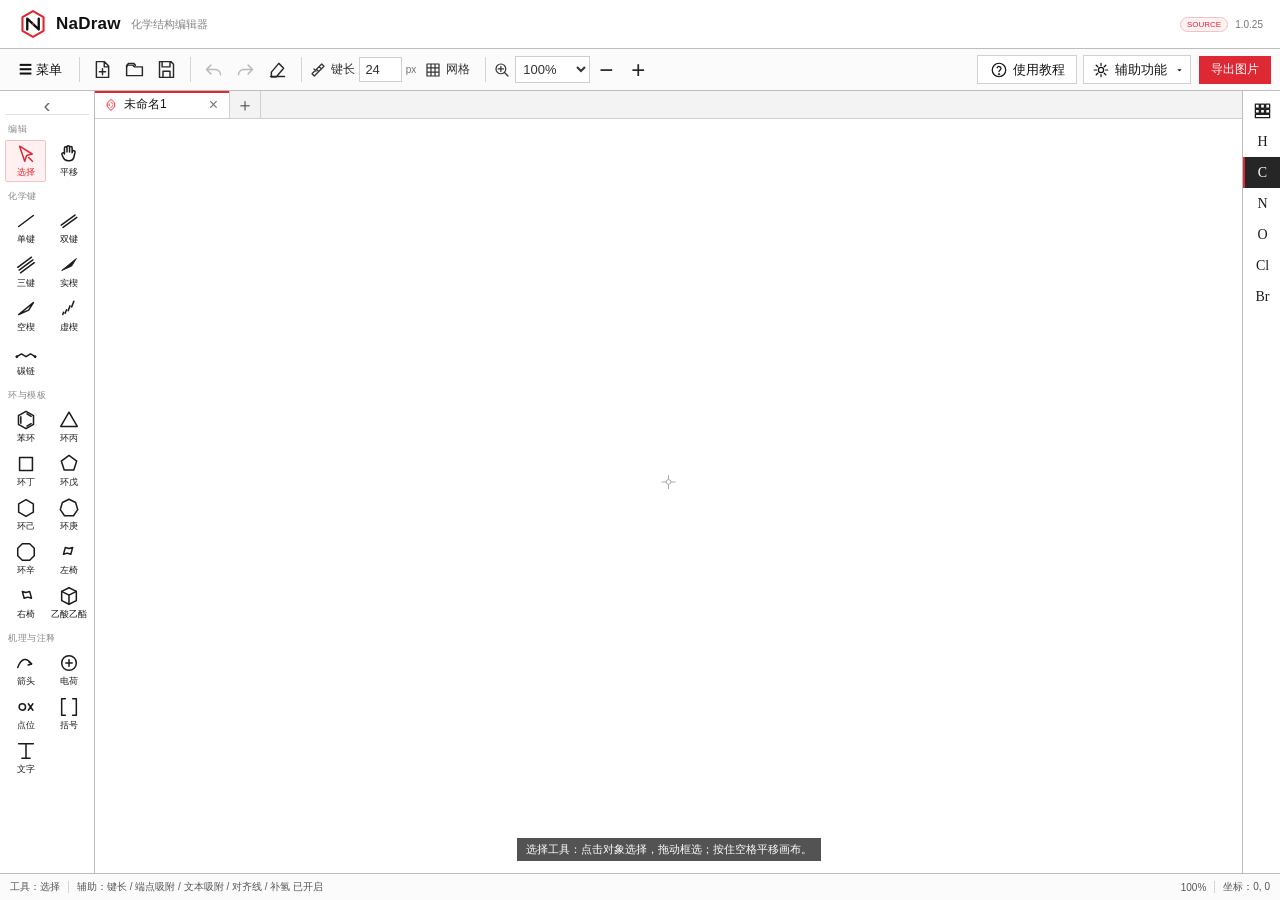
==== src/web/index.html @ ded2968f "Publish NaDraw source under PolyForm Noncommercial 1.0.0" ====
<!doctype html>
<html lang="zh-CN">
  <head>
    <meta charset="UTF-8" />
    <meta name="viewport" content="width=device-width, initial-scale=1.0" />
    <title>NaDraw</title>
    <link rel="stylesheet" href="styles.css" />
  </head>
  <body>
    <div class="app-shell" id="app-shell" data-view="drawing">
      <header class="app-titlebar">
        <div class="brand-lockup"><img src="assets/nadraw-logo.svg" alt="NaDraw"><strong>NaDraw</strong><span>化学结构编辑器</span></div>
        <div class="title-version"><span>Release</span><b>1.0.25</b></div>
      </header>

      <section class="commandbar" aria-label="应用命令">
        <div class="menu-root"><button id="menu-button">☰ 菜单</button><div class="menu-panel" id="main-menu" hidden>
          <button data-command="new">新建工程 <kbd>Ctrl+N</kbd></button><button data-command="open">打开工程… <kbd>Ctrl+O</kbd></button><button data-command="save">保存工程… <kbd>Ctrl+S</kbd></button><hr><button data-command="select-all">全选当前画布 <kbd>Ctrl+A</kbd></button><button data-command="copy">复制选中 <kbd>Ctrl+C</kbd></button><button data-command="cut">剪切选中 <kbd>Ctrl+X</kbd></button><button data-command="paste">粘贴 <kbd>Ctrl+V</kbd></button><hr><button data-command="delete-all">清空画布… <kbd>Ctrl+Shift+Delete</kbd></button><hr><button data-command="export-image">导出图片（JPG / SVG）… <kbd>Ctrl+E</kbd></button><button data-command="export-jpeg">直接导出 JPG…</button><button data-command="export-svg">直接导出 SVG 矢量图…</button>
          <hr><button data-command="check-updates">检查更新… <span>1.0.25</span></button><button id="auto-update-toggle" role="menuitemcheckbox" aria-checked="true">自动检查更新 <span id="auto-update-value">已开启</span></button><p class="update-menu-status" id="update-menu-status">启动时及运行期间自动检查</p>
        </div></div>
        <span class="command-rule"></span>
        <button class="command-icon" data-command="new" title="新建"><svg><use href="assets/chem-icons.svg#i-new"/></svg></button>
        <button class="command-icon" data-command="open" title="打开"><svg><use href="assets/chem-icons.svg#i-open"/></svg></button>
        <button class="command-icon" data-command="save" title="保存"><svg><use href="assets/chem-icons.svg#i-save"/></svg></button>
        <span class="command-rule"></span>
        <button class="command-icon" id="undo" title="撤销 Ctrl+Z"><svg><use href="assets/chem-icons.svg#i-undo"/></svg></button>
        <button class="command-icon" id="redo" title="重做 Ctrl+Y"><svg><use href="assets/chem-icons.svg#i-redo"/></svg></button>
        <button class="command-icon" id="eraser" title="删除选中"><svg><use href="assets/chem-icons.svg#i-eraser"/></svg></button>
        <span class="command-rule"></span>
        <label class="bond-length-control" title="标准化学键键长"><svg><use href="assets/chem-icons.svg#i-ruler"/></svg><span>键长</span><input id="bond-length" type="number" value="24" min="24" max="120" step="1"><small>px</small></label>
        <button class="command-toggle" id="grid-toggle" title="显示网格"><svg><use href="assets/chem-icons.svg#i-grid"/></svg><span>网格</span></button>
        <span class="command-rule"></span>
        <label class="zoom-control"><svg><use href="assets/chem-icons.svg#i-zoom"/></svg><select id="zoom-select"><option value=".5">50%</option><option value=".75">75%</option><option value="1" selected>100%</option><option value="1.5">150%</option><option value="2">200%</option></select></label>
        <button class="command-icon" id="zoom-out" title="缩小"><span>−</span></button><button class="command-icon" id="zoom-in" title="放大"><span>+</span></button>
        <div class="command-spacer"></div>
        <button id="tutorial-toggle" class="tutorial-command"><svg><use href="assets/chem-icons.svg#i-help"/></svg><span>使用教程</span></button>
        <button id="assist-toggle" class="assist-command"><svg><use href="assets/chem-icons.svg#i-settings"/></svg><span>辅助功能</span><i>▾</i></button>
        <button class="export-command" data-command="export-image">导出图片</button>
      </section>

      <aside class="tool-rail" id="tool-rail" aria-label="化学绘图工具">
        <button class="rail-collapse" id="rail-collapse" title="折叠工具栏">‹</button>
        <div class="tool-section"><span class="section-dot">编辑</span><div class="tool-grid">
          <button class="tool active" data-tool="select" title="选择 / 框选 (Q)"><svg><use href="assets/chem-icons.svg#i-select"/></svg><b>选择</b></button>
          <button class="tool" data-tool="pan" title="平移画布（空格）"><svg><use href="assets/chem-icons.svg#i-hand"/></svg><b>平移</b></button>
        </div></div>
        <div class="tool-section"><span class="section-dot">化学键</span><div class="tool-grid">
          <button class="tool" data-tool="bond" data-order="1" title="单键 (1)"><svg><use href="assets/chem-icons.svg#i-single"/></svg><b>单键</b></button>
          <button class="tool" data-tool="bond" data-order="2" title="双键 (2)：点击已有双键切换三种形态"><svg><use href="assets/chem-icons.svg#i-double"/></svg><b>双键</b></button>
          <button class="tool" data-tool="bond" data-order="3" title="三键 (3)"><svg><use href="assets/chem-icons.svg#i-triple"/></svg><b>三键</b></button>
          <button class="tool" data-tool="bond" data-style="wedge" title="实心楔形键"><svg><use href="assets/chem-icons.svg#i-wedge"/></svg><b>实楔</b></button>
          <button class="tool" data-tool="bond" data-style="hollow" title="空心边框楔形键"><svg><use href="assets/chem-icons.svg#i-hollow-wedge"/></svg><b>空楔</b></button>
          <button class="tool" data-tool="bond" data-style="hash" title="虚线楔形键"><svg><use href="assets/chem-icons.svg#i-hash"/></svg><b>虚楔</b></button>
          <button class="tool" data-tool="chain" title="碳链"><svg><use href="assets/chem-icons.svg#i-chain"/></svg><b>碳链</b></button>
        </div></div>
        <div class="tool-section"><span class="section-dot">环与模板</span><div class="tool-grid">
          <button class="tool" data-tool="template" data-template="benzene" title="苯环"><svg><use href="assets/chem-icons.svg#i-benzene"/></svg><b>苯环</b></button>
          <button class="tool" data-tool="template" data-template="cyclopropane" title="环丙烷"><svg><use href="assets/chem-icons.svg#i-triangle"/></svg><b>环丙</b></button>
          <button class="tool" data-tool="template" data-template="cyclobutane" title="环丁烷"><svg><use href="assets/chem-icons.svg#i-square"/></svg><b>环丁</b></button>
          <button class="tool" data-tool="template" data-template="pentagon" title="环戊烷"><svg><use href="assets/chem-icons.svg#i-pentagon"/></svg><b>环戊</b></button>
          <button class="tool" data-tool="template" data-template="hexagon" title="环己烷"><svg><use href="assets/chem-icons.svg#i-hexagon"/></svg><b>环己</b></button>
          <button class="tool" data-tool="template" data-template="cycloheptane" title="环庚烷"><svg><use href="assets/chem-icons.svg#i-heptagon"/></svg><b>环庚</b></button>
          <button class="tool" data-tool="template" data-template="cyclooctane" title="环辛烷"><svg><use href="assets/chem-icons.svg#i-octagon"/></svg><b>环辛</b></button>
          <button class="tool" data-tool="template" data-template="chair-left" title="椅式结构"><svg><use href="assets/chem-icons.svg#i-chair-left"/></svg><b>左椅</b></button>
          <button class="tool" data-tool="template" data-template="chair-right" title="镜像椅式结构"><svg><use href="assets/chem-icons.svg#i-chair-right"/></svg><b>右椅</b></button>
          <button class="tool" data-tool="template" data-template="ethyl-acetate" title="乙酸乙酯键线式"><svg><use href="assets/chem-icons.svg#i-template"/></svg><b>乙酸乙酯</b></button>
        </div></div>
        <div class="tool-section"><span class="section-dot">机理与注释</span><div class="tool-grid">
          <button class="tool" id="arrow-tool" data-tool="arrow" title="反应箭头"><svg><use href="assets/chem-icons.svg#i-arrow"/></svg><b>箭头</b></button>
          <button class="tool" data-tool="charge" title="电荷标记"><svg><use href="assets/chem-icons.svg#i-charge"/></svg><b>电荷</b></button>
          <button class="tool" data-tool="mark" title="圆点 / 叉号标记"><svg><use href="assets/chem-icons.svg#i-mark"/></svg><b>点位</b></button>
          <button class="tool" data-tool="bracket" title="括号"><svg><use href="assets/chem-icons.svg#i-bracket"/></svg><b>括号</b></button>
          <button class="tool" data-tool="text" title="普通文字"><svg><use href="assets/chem-icons.svg#i-text"/></svg><b>文字</b></button>
        </div></div>
      </aside>

      <main class="drawing-stage" id="drawing-stage">
        <div class="document-tabs" aria-label="绘图标签页"><div class="document-tab-list" id="document-tab-list"></div><button class="new-document" id="new-document" title="新建画布（Ctrl+N）">＋</button></div>
        <canvas id="drawing-canvas" aria-label="无限化学结构画布"></canvas>
        <div class="canvas-hint" id="canvas-hint">选择工具：点击对象选择，拖动框选；按住空格平移画布。</div>
        <div class="canvas-toast" id="canvas-toast"></div>
        <div class="context-menu" id="context-menu" hidden></div>
        <section class="tutorial-overlay" id="tutorial-overlay" hidden aria-modal="true" role="dialog" aria-labelledby="tutorial-title">
          <div class="tutorial-window">
            <header class="tutorial-header"><div><svg><use href="assets/chem-icons.svg#i-help"/></svg><span><strong id="tutorial-title">NaDraw 使用教程</strong><small>从第一根化学键到完整机理图</small></span></div><div class="tutorial-progress"><span id="tutorial-progress">1 / 10</span><button id="tutorial-close" title="关闭教程">×</button></div></header>
            <div class="tutorial-layout">
              <nav class="tutorial-nav" aria-label="教程章节">
                <button class="active" data-tutorial-target="start"><b>01</b><span>快速开始</span></button>
                <button data-tutorial-target="canvas"><b>02</b><span>画布与视图</span></button>
                <button data-tutorial-target="select"><b>03</b><span>选择与编辑</span></button>
                <button data-tutorial-target="bonds"><b>04</b><span>化学键与碳链</span></button>
                <button data-tutorial-target="templates"><b>05</b><span>环与模板</span></button>
                <button data-tutorial-target="mechanism"><b>06</b><span>箭头与标记</span></button>
                <button data-tutorial-target="text"><b>07</b><span>括号与文字</span></button>
                <button data-tutorial-target="elements"><b>08</b><span>元素与补氢</span></button>
                <button data-tutorial-target="assist"><b>09</b><span>辅助功能</span></button>
                <button data-tutorial-target="files"><b>10</b><span>文件与快捷键</span></button>
              </nav>
              <div class="tutorial-pages" id="tutorial-pages">
                <article class="tutorial-page active" data-tutorial-page="start">
                  <div class="tutorial-page-title"><span>01</span><div><h2>快速开始：画出第一张结构式</h2><p>先认识四个固定区域，再用四步完成最常用的绘图流程。</p></div></div>
                  <div class="tutorial-grid">
                    <figure class="tutorial-visual ui-map"><svg viewBox="0 0 520 270" aria-label="NaDraw 界面区域示意图"><rect class="paper" x="18" y="18" width="484" height="234" rx="6"/><rect class="accent-soft" x="18" y="18" width="484" height="34"/><rect class="accent-soft" x="18" y="52" width="76" height="174"/><rect class="accent-soft" x="18" y="226" width="484" height="26"/><rect class="paper" x="94" y="52" width="408" height="174"/><text x="260" y="40">顶部命令栏：文件、键长、缩放、教程、辅助功能</text><text x="56" y="130" transform="rotate(-90 56 130)">左侧工具栏</text><text x="298" y="137" class="big">无限画布</text><path class="bond" d="M235 157l34-20 34 20 34-20"/><text x="260" y="245">底部状态栏：工具 / 辅助 / 缩放 / 坐标</text></svg><figcaption>画布缩放只改变绘图内容，工具栏和按钮不会跟着缩放。</figcaption></figure>
                    <div class="tutorial-steps"><div><b>1</b><span><strong>选“单键”</strong>在左侧化学键组点击单键。</span></div><div><b>2</b><span><strong>按住左键拖动</strong>松开后生成固定键长的化学键。</span></div><div><b>3</b><span><strong>添加元素</strong>从右侧选择 O、N、Cl 等，再点击键端点。</span></div><div><b>4</b><span><strong>选择并保存</strong>按 <kbd>Q</kbd> 返回选择，按 <kbd>Ctrl+S</kbd> 保存为 .nad 工程。</span></div></div>
                  </div>
                  <div class="tutorial-tip"><strong>推荐习惯</strong><span>先画碳骨架，再添加元素、文字和机理箭头，最后用选择工具整体整理位置；点击左侧工具栏顶部的 ‹ / › 可以折叠或展开工具栏。</span></div>
                </article>

                <article class="tutorial-page" data-tutorial-page="canvas" hidden>
                  <div class="tutorial-page-title"><span>02</span><div><h2>画布、平移、缩放与网格</h2><p>画布没有边界，所有视图操作都不会改变结构的真实比例。</p></div></div>
                  <div class="tutorial-grid">
                    <figure class="tutorial-visual"><svg viewBox="0 0 520 270" aria-label="无限画布操作示意图"><defs><pattern id="t-grid" width="24" height="24" patternUnits="userSpaceOnUse"><path class="grid-line" d="M24 0H0V24"/></pattern></defs><rect x="18" y="18" width="484" height="234" fill="url(#t-grid)"/><path class="origin" d="M260 120v34m-17-17h34"/><circle class="accent" cx="260" cy="137" r="3"/><path class="bond" d="M187 154l36-21 36 21 36-21 36 21"/><path class="guide" d="M120 78h76m-12-9 12 9-12 9M400 202h-76m12-9-12 9 12 9"/><g transform="translate(390 68)"><circle class="paper" cx="0" cy="0" r="25"/><text class="big" x="0" y="7">＋</text></g><text x="260" y="239">鼠标坐标实时显示在底部状态栏</text></svg><figcaption>浅灰网格只用于视觉参考；原点十字和画布坐标始终按世界坐标计算。</figcaption></figure>
                    <div class="tutorial-copy"><h3>三种平移方法</h3><ul><li>选择左侧“平移”工具后拖动画布。</li><li>任何工具下按住 <kbd>Space</kbd> 再拖动。</li><li>在画布上按住鼠标右键拖动；短按右键仍打开对象菜单。</li></ul><h3>缩放与网格</h3><ul><li>滚动鼠标滚轮，或使用顶部 <b>− / ＋</b>。</li><li>缩放范围 25%–400%，键长和结构比例保持不变。</li><li>顶部“网格”按钮控制浅灰网格显示。</li><li>顶部键长输入框控制新建化学键和文字的基准尺寸。</li></ul></div>
                  </div>
                </article>

                <article class="tutorial-page" data-tutorial-page="select" hidden>
                  <div class="tutorial-page-title"><span>03</span><div><h2>独立选择、框选、移动、缩放与旋转</h2><p>每根键、每个原子标签和每个注释对象都可单独处理。</p></div></div>
                  <div class="tutorial-grid">
                    <figure class="tutorial-visual"><svg viewBox="0 0 520 270" aria-label="选择框与旋转手柄示意图"><rect class="selection" x="110" y="55" width="300" height="155"/><path class="bond" d="M165 155l70-42 70 42 65-39"/><path class="selected-bond" d="M235 113l70 42"/><g class="handles"><rect x="106" y="51" width="8" height="8"/><rect x="256" y="51" width="8" height="8"/><rect x="406" y="51" width="8" height="8"/><rect x="106" y="128" width="8" height="8"/><rect x="406" y="128" width="8" height="8"/><rect x="106" y="206" width="8" height="8"/><rect x="256" y="206" width="8" height="8"/><rect x="406" y="206" width="8" height="8"/><circle cx="260" cy="26" r="8"/><path d="M260 34v17"/></g><text x="260" y="232">八点缩放 · 顶部圆形手柄旋转</text></svg><figcaption>红色线段表示只选中了当前化学键，不会因为一次点击就选中整个化合物。</figcaption></figure>
                    <div class="tutorial-copy"><h3>选择规则</h3><ul><li>按 <kbd>Q</kbd> 或点击“选择”。点击对象只选择当前对象。</li><li>从空白处拖出选择框；化学键必须<strong>完整落入</strong>框内才会入选。</li><li>按住 <kbd>Shift</kbd> 可继续加入对象。</li></ul><h3>编辑操作</h3><ul><li>拖动选中对象移动；四角或八个控制点缩放。</li><li>拖动顶部圆形手柄旋转。</li><li><kbd>Delete</kbd> 删除；<kbd>Ctrl+C</kbd> 复制；<kbd>Ctrl+X</kbd> 剪切；<kbd>Ctrl+V</kbd> 粘贴。</li><li><kbd>Ctrl+Z</kbd> 撤销，<kbd>Ctrl+Y</kbd> 重做。</li></ul></div>
                  </div>
                </article>

                <article class="tutorial-page" data-tutorial-page="bonds" hidden>
                  <div class="tutorial-page-title"><span>04</span><div><h2>化学键、键级循环与碳链</h2><p>所有键采用统一黑色线稿，并共享固定键长、角度辅助和价态检查。</p></div></div>
                  <div class="tutorial-grid">
                    <figure class="tutorial-visual"><svg viewBox="0 0 520 270" aria-label="化学键类型示意图"><g transform="translate(38 38)"><path class="bond" d="M0 20h74"/><text x="37" y="48">单键</text><path class="bond" d="M108 16h74m-74 8h74"/><text x="145" y="48">双键</text><path class="bond" d="M216 12h74m-74 8h74m-74 8h74"/><text x="253" y="48">三键</text><path class="wedge" d="M324 22l76-15v30z"/><text x="362" y="48">实楔</text></g><g transform="translate(38 118)"><path class="hollow" d="M0 22l76-15v30z"/><text x="38" y="50">空楔</text><g class="hashes"><path d="M112 21v2m12-5v8m12-11v14m12-17v20m12-23v26"/></g><text x="137" y="50">虚楔</text><path class="bond" d="M215 30l42-24 42 24 42-24 42 24"/><path class="angle" d="M247 23a18 18 0 0 1 20 0"/><text x="299" y="58">碳链 120°</text></g><text class="accent-text" x="260" y="230">单键工具点击已有键：1 → 2 → 3 → 1 循环</text></svg><figcaption>双键工具点击双键主体：居中等长 → 一侧短线 → 另一侧短线；只改形态，不改变键数。新画双键仍按连接关系自动排布。</figcaption></figure>
                    <div class="tutorial-copy"><h3>绘制</h3><ul><li>单键、双键、三键：从起点拖到终点。</li><li>实心楔、空心楔、虚线楔用于立体化学；缩放时宽度随长度同步变化。</li><li>碳链工具拖动即可生成连续折线，内部夹角为 120°。</li></ul><h3>自动逻辑</h3><ul><li>“固定标准键长”开启时，新键使用顶部设定的键长。</li><li>“24方向角度辅助”开启时按 15° 对齐；箭头直线和折线也参与。</li><li>单键、三键工具点击已有键主体时保留键级累加。双键工具点击双键主体切换三种形态；点击单键或三键则直接改为双键。</li><li>价态超限时原子出现红色虚线框；模板生成的键同样参与计算。</li></ul></div>
                  </div>
                </article>

                <article class="tutorial-page" data-tutorial-page="templates" hidden>
                  <div class="tutorial-page-title"><span>05</span><div><h2>环结构与预制模板</h2><p>模板由真实原子和化学键组成，放置后可以继续逐键编辑。</p></div></div>
                  <div class="tutorial-grid">
                    <figure class="tutorial-visual"><svg viewBox="0 0 520 270" aria-label="环和乙酸乙酯模板示意图"><g transform="translate(34 38)"><path class="bond" d="m36 0 31 18v36L36 72 5 54V18z"/><path class="bond thin" d="m13 22 23-13m23 13v26M36 63 13 50"/><text x="36" y="94">苯环</text></g><g transform="translate(145 38)"><path class="bond" d="M36 0 68 18 56 54H16L4 18z"/><text x="36" y="94">环戊</text></g><g transform="translate(258 42)"><path class="bond" d="M0 43 36 22l36 21 36-21 36 21"/><text x="72" y="92">环丙至环辛快捷模板</text></g><g transform="translate(62 164)"><circle class="accent" cx="0" cy="0" r="5"/><path class="bond" d="M0 0 42-24l42 24 42-24 42 24"/><text x="0" y="29" class="accent-text">点击锚点</text></g><g transform="translate(286 158)"><path class="bond" d="M0 18 34 0l34 18m-5-1V-24m10 41V-24m-5 42 34-18 34 18 34-18"/><text x="68" y="-28">O</text><text x="103" y="-2">O</text><text x="85" y="48">乙酸乙酯键线式</text></g></svg><figcaption>半透明模板跟随鼠标；点击位置对应模板最左侧键端点，而不是模板中心。</figcaption></figure>
                    <div class="tutorial-copy"><h3>模板种类</h3><ul><li>苯环：双键自动向环内侧绘制。</li><li>环丙、环丁、环戊、环己、环庚、环辛。</li><li>椅式和镜像椅式结构。</li><li>乙酸乙酯键线式。</li></ul><h3>使用方法</h3><ul><li>左键选择快捷模板；在模板工具上右键打开完整模板页。</li><li>移动鼠标先观察半透明预览，确认尺寸和锚点后单击。</li><li>放置后可单独选择任何一根键、原子或标签继续修改。</li></ul></div>
                  </div>
                </article>

                <article class="tutorial-page" data-tutorial-page="mechanism" hidden>
                  <div class="tutorial-page-title"><span>06</span><div><h2>机理箭头、电荷、过渡态与点位</h2><p>箭头由线型、路径和头部三个独立选项组合。</p></div></div>
                  <div class="tutorial-grid">
                    <figure class="tutorial-visual"><svg viewBox="0 0 520 270" aria-label="箭头和标记示意图"><path class="bond" d="M42 48h122"/><path class="arrow-head" d="m164 48-13-8v16z"/><text x="103" y="76">实线全箭头</text><path class="bond dashed" d="M208 48h122"/><path class="arrow-head" d="m330 48-13-8v16z"/><text x="269" y="76">虚线</text><path class="bond" d="M374 48h92"/><path class="fishhook" d="M466 48q-12 1-18 13"/><text x="420" y="76">鱼钩头</text><path class="bond" d="M42 139q60-82 122 0"/><path class="arrow-head" d="m164 139-13-3 4-12z"/><text x="103" y="166">三点曲线</text><path class="bond" d="m208 143 42-50 42 50 42-50"/><path class="arrow-head" d="m334 93-7 14-9-10z"/><text x="271" y="166">连续折线</text><g transform="translate(398 123)"><text class="symbol" x="0" y="0">＋ − ⊕ ⊖ ‡</text><text class="symbol" x="5" y="48">● ×</text></g><text x="260" y="229">右键工具按钮可打开类型选择页 · 所有对象均可选择和删除</text></svg><figcaption>直线箭头拖动绘制；三点曲线依次点击三点；连续折线按 Enter 或双击结束。</figcaption></figure>
                    <div class="tutorial-copy"><h3>箭头</h3><ul><li>线型：普通实线、虚线。</li><li>路径：直线、三点确定曲线、连续多段直线。</li><li>头部：全箭头、鱼钩头。</li><li>箭头不参与旧式文本位置吸附，但文字移动到箭头中心时会出现蓝色对齐辅助线。</li></ul><h3>标记</h3><ul><li>电荷：正、负、带圈正、带圈负；靠近原子会附着到原子。</li><li>过渡态标记：‡。</li><li>点位：圆点或叉号，可在任意位置独立放置。</li><li>放置前均显示半透明预览；选择后可移动、缩放或删除。</li></ul></div>
                  </div>
                </article>

                <article class="tutorial-page" data-tutorial-page="text" hidden>
                  <div class="tutorial-page-title"><span>07</span><div><h2>括号和化学文字编辑</h2><p>括号按准确边界绘制；文字是可编辑对象，而不是不可修改的图片。</p></div></div>
                  <div class="tutorial-grid">
                    <figure class="tutorial-visual"><svg viewBox="0 0 520 270" aria-label="括号和文字编辑示意图"><circle class="accent" cx="55" cy="43" r="5"/><circle class="accent" cx="205" cy="176" r="5"/><path class="guide" d="M55 43h150v133H55z"/><path class="bond" d="M92 132h-18V58h18m76 0h18v74h-18"/><text class="accent-text" x="55" y="30">起点：左上角</text><text class="accent-text" x="205" y="198">终点：右下角</text><g transform="translate(260 38)"><rect class="editor" x="0" y="0" width="220" height="138" rx="4"/><text x="14" y="25">文字编辑栏</text><rect class="input-box" x="14" y="38" width="192" height="38"/><text class="formula" x="24" y="66">CH₃COOCH₂CH₃</text><rect class="tool-chip" x="14" y="88" width="42" height="28"/><text x="35" y="107">X₂</text><rect class="tool-chip" x="64" y="88" width="42" height="28"/><text x="85" y="107">X²</text><rect class="color-chip" x="115" y="88" width="28" height="28"/><text x="158" y="107">字号 / 颜色</text></g><text class="formula big" x="360" y="218">Δ  δ  σ  ≠  ‡  ·  ⇌</text></svg><figcaption>文字靠近化学键端点或括号右上、右下时，原位置保留并显示吸附后虚影。</figcaption></figure>
                    <div class="tutorial-copy"><h3>括号</h3><ul><li>小括号、中括号、大括号；工具上右键选择类型。</li><li>手动画括号时，按下位置就是左上角，松开位置就是右下角。</li><li>先框选结构再使用括号，会自动按结构轮廓留出边距。</li></ul><h3>文字</h3><ul><li>先选择“文字”，再点击画布中的放置位置；画布会生成“请输入文字”文本框并自动打开编辑器。</li><li>支持换行、字号、颜色、上角标、下角标，以及希腊字母、反应符号和数学标记。</li><li>文字工具下点击已有文字，直接进入编辑；选择模式下右键文字也可编辑。</li><li>完成文字后默认回到选择；开启“批量添加文本”后可连续放置。</li></ul></div>
                  </div>
                </article>

                <article class="tutorial-page" data-tutorial-page="elements" hidden>
                  <div class="tutorial-page-title"><span>08</span><div><h2>元素标签与自动补氢</h2><p>元素标签使用可编辑的化学文本排版，氢的数量按当前键级计算。</p></div></div>
                  <div class="tutorial-grid">
                    <figure class="tutorial-visual"><svg viewBox="0 0 520 270" aria-label="元素标签与补氢示意图"><path class="bond" d="M42 106 105 70l63 36"/><rect class="label-mask" x="91" y="52" width="29" height="36"/><text class="formula big" x="105" y="78">O</text><text x="105" y="136">元素覆盖节点并自动遮白键端</text><g transform="translate(220 28)"><rect class="periodic" x="0" y="0" width="38" height="38"/><text x="19" y="25">H</text><rect class="periodic" x="44" y="0" width="38" height="38"/><text x="63" y="25">C</text><rect class="periodic" x="88" y="0" width="38" height="38"/><text x="107" y="25">N</text><rect class="periodic" x="132" y="0" width="38" height="38"/><text x="151" y="25">O</text></g><text x="348" y="176" class="formula big">CH₃　CH₂　OH</text><text x="348" y="207">常见元素与自动补氢</text><text x="260" y="244">H、C、N、O、Cl、Br 快捷键 · 周期表提供更多元素</text></svg><figcaption>选择元素后点击键端点即可附着；氢的数量按价态自动计算，文字仍可继续编辑。</figcaption></figure>
                    <div class="tutorial-copy"><h3>元素</h3><ul><li>右侧快捷栏提供 H、C、N、O、Cl、Br；顶部小周期表按钮打开完整元素面板。</li><li>选中元素后点击化学键端点，标签会统一居中到节点。</li><li>“自动补全隐式氢”开启时按常见价态显示 CH₃、OH 等。</li><li>“元素标签遮挡处理”会在文字底部自动留白，避免键穿过文字。</li></ul></div>
                  </div>
                </article>

                <article class="tutorial-page" data-tutorial-page="assist" hidden>
                  <div class="tutorial-page-title"><span>09</span><div><h2>辅助功能：吸附、虚影、对齐与检查</h2><p>每项都能独立开关；关闭只影响之后的自动行为，不改动已画内容。</p></div></div>
                  <div class="tutorial-grid wide-copy">
                    <figure class="tutorial-visual"><svg viewBox="0 0 520 270" aria-label="吸附虚影与辅助线示意图"><g opacity=".35"><path class="bond" d="M50 78 96 52l46 26"/><text x="96" y="43">原位置</text></g><path class="ghost-shape" d="M154 78 200 52l46 26"/><circle class="accent" cx="246" cy="78" r="5"/><path class="guide-blue" d="M246 28v105"/><text class="accent-text" x="200" y="151">吸附后虚影：松开即落到此处</text><g transform="translate(34 188)"><path class="bond" d="M0 26 42 2"/><circle class="accent" cx="42" cy="2" r="5"/><g opacity=".35"><path class="bond" d="M118 26 76 2"/></g><path class="ghost-shape" d="M84 26 42 2"/><text x="58" y="58">两个基团端点合并</text></g><g transform="translate(296 58)"><path class="bond" d="M0 42h162"/><path class="arrow-head" d="m162 42-13-8v16z"/><text class="formula" x="81" y="30">Δ</text><path class="guide-blue" d="M81 3v80"/><text x="81" y="102">中心对齐辅助线</text></g></svg><figcaption>吸附判定出现时，原对象保持在鼠标位置，同时显示最终落点的半透明虚影。</figcaption></figure>
                    <div class="assist-guide-list"><div><b>固定标准键长</b><span>新键统一使用顶部键长。</span></div><div><b>端点自动吸附</b><span>绘制键或移动独立基团时吸附、合并碳端点。</span></div><div><b>文本吸附</b><span>文字吸附到键端点和括号右上、右下。</span></div><div><b>自动对齐辅助线</b><span>对象中心对齐时显示蓝色虚线并轻微吸附。</span></div><div><b>批量添加文本</b><span>开启后完成文字仍保留文字工具。</span></div><div><b>24方向角度辅助</b><span>化学键与箭头按 15° 对齐。</span></div><div><b>自动补全隐式氢</b><span>按元素常见价态显示氢。</span></div><div><b>元素标签遮挡处理</b><span>文字居中并遮白底部化学键。</span></div><div><b>价态错误检查</b><span>超出常见价态时用红框警告。</span></div></div>
                  </div>
                </article>

                <article class="tutorial-page" data-tutorial-page="files" hidden>
                  <div class="tutorial-page-title"><span>10</span><div><h2>工程文件、图片导出与快捷键</h2><p>保存 .nad 用于继续编辑；导出 JPG 或 SVG 用于论文、作业和演示。</p></div></div>
                  <div class="tutorial-grid">
                    <figure class="tutorial-visual"><svg viewBox="0 0 520 270" aria-label="文件与导出类型选择示意图"><g transform="translate(30 53)"><path class="file-shape" d="M0 0h76l24 24v116H0z"/><path class="file-shape" d="M76 0v24h24"/><text class="big" x="50" y="70">.nad</text><text x="50" y="99">可再次编辑</text></g><path class="guide" d="M149 122h50m-13-9 13 9-13 9"/><g transform="translate(220 31)"><rect class="image-frame" x="0" y="0" width="270" height="174" rx="4"/><text x="18" y="26" text-anchor="start">另存为</text><rect class="input-box" x="18" y="39" width="234" height="31"/><text x="29" y="60" text-anchor="start">未命名1.jpg</text><text x="18" y="96" text-anchor="start">保存类型</text><rect class="input-box" x="18" y="106" width="234" height="35"/><text class="big" x="117" y="130">JPG 图片 / SVG 矢量图</text><path class="accent" d="m235 119-7-5h14z"/><rect class="tool-chip" x="165" y="148" width="87" height="22"/><text x="208" y="163">保存</text></g><text x="260" y="234">在保存窗口底部的“保存类型”中切换 JPG 或 SVG</text></svg><figcaption>.nad 是可编辑工程；JPG 是常用位图；SVG 放大不模糊，适合论文排版和后期编辑。</figcaption></figure>
                    <div class="tutorial-copy"><h3>如何切换导出类型</h3><ul><li>点击顶部“导出图片”或按 <kbd>Ctrl+E</kbd>。</li><li>在 Windows 保存窗口底部找到<strong>“保存类型”</strong>，选择“JPG 图片”或“SVG 矢量图”，再点击保存。</li><li>也可打开左上角“菜单”，直接点击“直接导出 JPG”或“直接导出 SVG 矢量图”。</li><li><strong>JPG</strong>兼容性好，适合聊天、作业和普通文档；<strong>SVG</strong>放大不模糊，适合论文、印刷和矢量编辑。</li><li>两种格式都会按已画内容自动裁边，只在四周保留少量留白，不导出网格、选框和预览虚影。</li></ul><h3>常用快捷键</h3><div class="shortcut-grid"><span><kbd>Ctrl+S</kbd> 保存 .nad</span><span><kbd>Ctrl+E</kbd> 选择格式导出</span><span><kbd>Ctrl+O</kbd> 打开工程</span><span><kbd>Ctrl+N</kbd> 新建工程</span><span><kbd>Ctrl+A</kbd> 全选当前画布</span><span><kbd>Ctrl+C / X / V</kbd> 复制剪切粘贴</span><span><kbd>Delete</kbd> 删除选中</span><span><kbd>Ctrl+Z / Y</kbd> 撤销重做</span><span><kbd>Q / T</kbd> 选择 / 文字</span></div></div>
                  </div>
                  <div class="tutorial-tip"><strong>自动更新</strong><span>在左上角“菜单”中可使用“检查更新”或开关“自动检查更新”。默认在启动时和运行期间检查，下载完成后在菜单显示状态，退出程序后安装。若有未保存的工程，退出前会提醒；更新成功后的首次启动会弹窗显示版本和更新内容。检查或下载失败时仍可继续离线绘图。</span></div>
                  <div class="tutorial-tip finish"><strong>已经学完</strong><span>实际绘制时随时点击顶部“使用教程”返回任意章节；教程不会修改当前画布。</span></div>
                </article>
              </div>
            </div>
            <footer class="tutorial-footer"><span>可用左侧章节快速跳转，按 Esc 关闭</span><div><button id="tutorial-prev">上一步</button><button id="tutorial-next" class="primary">下一步</button></div></footer>
          </div>
        </section>
        <section class="assist-panel" id="assist-panel" hidden aria-label="辅助功能开关">
          <header><div><svg><use href="assets/chem-icons.svg#i-settings"/></svg><strong>辅助功能</strong></div><button id="assist-close">×</button></header>
          <p>每项均可独立关闭；关闭后仅取消对应自动行为，不会改变已绘制结构。</p>
          <label class="switch-row"><span><svg><use href="assets/chem-icons.svg#i-ruler"/></svg><b>固定标准键长</b><small>新键统一使用当前键长</small></span><input type="checkbox" data-assist="fixedLength" checked><i></i></label>
          <label class="switch-row"><span><svg><use href="assets/chem-icons.svg#i-magnet"/></svg><b>端点自动吸附</b><small>靠近原子节点即连接</small></span><input type="checkbox" data-assist="snapAtoms" checked><i></i></label>
          <label class="switch-row"><span><svg><use href="assets/chem-icons.svg#i-text"/></svg><b>文本吸附</b><small>吸附到键端点和括号右上、右下</small></span><input type="checkbox" data-assist="textSnap" checked><i></i></label>
          <label class="switch-row"><span><svg><use href="assets/chem-icons.svg#i-layout"/></svg><b>自动对齐辅助线</b><small>移动对象时显示中心对齐虚线并轻微吸附</small></span><input type="checkbox" data-assist="smartGuides" checked><i></i></label>
          <label class="switch-row"><span><svg><use href="assets/chem-icons.svg#i-text"/></svg><b>批量添加文本</b><small>完成一个文字后继续保留文字工具</small></span><input type="checkbox" data-assist="batchText"><i></i></label>
          <label class="switch-row"><span><svg><use href="assets/chem-icons.svg#i-layout"/></svg><b>24方向角度辅助</b><small>按 15° 标准方向绘制</small></span><input type="checkbox" data-assist="snapAngles" checked><i></i></label>
          <label class="switch-row"><span><svg><use href="assets/chem-icons.svg#i-hydrogen"/></svg><b>自动补全隐式氢</b><small>按原子价态显示 CH₃、OH 等</small></span><input type="checkbox" data-assist="implicitHydrogens" checked><i></i></label>
          <label class="switch-row"><span><svg><use href="assets/chem-icons.svg#i-text"/></svg><b>元素标签遮挡处理</b><small>标签居中覆盖节点，并自动遮白键端</small></span><input type="checkbox" data-assist="labelAvoidance" checked><i></i></label>
          <label class="switch-row"><span><svg><use href="assets/chem-icons.svg#i-charge"/></svg><b>价态错误检查</b><small>超出常见价态时红框提示</small></span><input type="checkbox" data-assist="valenceCheck" checked><i></i></label>
        </section>
        <section class="popup-card arrow-popover" id="arrow-popover" hidden><header><strong>箭头组合</strong><button data-close-popup="arrow-popover">×</button></header><div class="arrow-builder"><div class="arrow-option-row" aria-label="线型"><button data-arrow-line="solid" class="active" title="实线" aria-label="实线"><svg viewBox="0 0 52 30"><path d="M5 15h42"/></svg></button><button data-arrow-line="dashed" title="虚线" aria-label="虚线"><svg viewBox="0 0 52 30"><path d="M5 15h42" stroke-dasharray="7 5"/></svg></button></div><div class="arrow-option-row arrow-path-row" aria-label="绘制模式"><button data-arrow-mode="straight" class="active" title="直线" aria-label="直线"><svg viewBox="0 0 52 30"><path d="M5 23L46 7"/><circle cx="5" cy="23" r="2"/><circle cx="46" cy="7" r="2"/></svg></button><button data-arrow-mode="curve" title="三点确定曲线" aria-label="三点确定曲线"><svg viewBox="0 0 52 30"><path d="M5 23Q25 0 47 21"/><circle cx="5" cy="23" r="2"/><circle cx="25" cy="6" r="2"/><circle cx="47" cy="21" r="2"/></svg></button><button data-arrow-mode="polyline" title="连续多段直线" aria-label="连续多段直线"><svg viewBox="0 0 52 30"><path d="M4 23L18 8l14 13L48 6"/><circle cx="4" cy="23" r="2"/><circle cx="18" cy="8" r="2"/><circle cx="32" cy="21" r="2"/><circle cx="48" cy="6" r="2"/></svg></button></div><div class="arrow-option-row" aria-label="箭头头部"><button data-arrow-head="full" class="active" title="全箭头" aria-label="全箭头"><svg viewBox="0 0 52 30"><path d="M5 15h35"/><path class="filled" d="M47 15l-10-6v12z"/></svg></button><button data-arrow-head="fishhook" title="鱼钩头" aria-label="鱼钩头"><svg viewBox="0 0 52 30"><path d="M5 15h37M47 15q-7 1-10 7"/></svg></button></div></div><p class="panel-note">曲线依次点击 3 个点；多段直线双击或按 Enter 完成。</p></section>
        <section class="popup-card template-popover" id="template-popover" hidden><header><strong>结构模板</strong><button data-close-popup="template-popover">×</button></header><div class="choice-grid visual-choice-grid paged-options" data-page-size="9"><button data-template-choice="benzene" title="苯环" aria-label="苯环"><svg><use href="assets/chem-icons.svg#i-benzene"/></svg></button><button data-template-choice="cyclopropane" title="环丙烷" aria-label="环丙烷"><svg><use href="assets/chem-icons.svg#i-triangle"/></svg></button><button data-template-choice="cyclobutane" title="环丁烷" aria-label="环丁烷"><svg><use href="assets/chem-icons.svg#i-square"/></svg></button><button data-template-choice="pentagon" title="环戊烷" aria-label="环戊烷"><svg><use href="assets/chem-icons.svg#i-pentagon"/></svg></button><button data-template-choice="hexagon" title="环己烷" aria-label="环己烷"><svg><use href="assets/chem-icons.svg#i-hexagon"/></svg></button><button data-template-choice="cycloheptane" title="环庚烷" aria-label="环庚烷"><svg><use href="assets/chem-icons.svg#i-heptagon"/></svg></button><button data-template-choice="cyclooctane" title="环辛烷" aria-label="环辛烷"><svg><use href="assets/chem-icons.svg#i-octagon"/></svg></button><button data-template-choice="chair-left" title="椅式" aria-label="椅式"><svg><use href="assets/chem-icons.svg#i-chair-left"/></svg></button><button data-template-choice="chair-right" title="镜像椅式" aria-label="镜像椅式"><svg><use href="assets/chem-icons.svg#i-chair-right"/></svg></button><button data-template-choice="ethyl-acetate" title="乙酸乙酯键线式" aria-label="乙酸乙酯键线式"><svg><use href="assets/chem-icons.svg#i-template"/></svg></button></div><footer class="choice-pager"><button data-page-prev title="上一页">‹</button><span data-page-label>1 / 1</span><button data-page-next title="下一页">›</button></footer></section>
        <section class="popup-card charge-popover" id="charge-popover" hidden><header><strong>电荷与过渡态</strong><button data-close-popup="charge-popover">×</button></header><div class="choice-grid visual-choice-grid paged-options" data-page-size="6"><button data-charge="plus" title="正电" aria-label="正电"><span>+</span></button><button data-charge="minus" title="负电" aria-label="负电"><span>−</span></button><button data-charge="circled-plus" title="带圈正电" aria-label="带圈正电"><span>⊕</span></button><button data-charge="circled-minus" title="带圈负电" aria-label="带圈负电"><span>⊖</span></button><button data-charge="transition" title="过渡态" aria-label="过渡态"><span>‡</span></button></div><footer class="choice-pager"><button data-page-prev title="上一页">‹</button><span data-page-label>1 / 1</span><button data-page-next title="下一页">›</button></footer></section>
        <section class="popup-card bracket-popover" id="bracket-popover" hidden><header><strong>括号图形</strong><button data-close-popup="bracket-popover">×</button></header><div class="choice-grid visual-choice-grid paged-options" data-page-size="6"><button data-bracket="round" title="小括号" aria-label="小括号"><span>( )</span></button><button data-bracket="square" title="中括号" aria-label="中括号"><span>[ ]</span></button><button data-bracket="curly" title="大括号" aria-label="大括号"><span>{ }</span></button></div><footer class="choice-pager"><button data-page-prev title="上一页">‹</button><span data-page-label>1 / 1</span><button data-page-next title="下一页">›</button></footer></section>
        <section class="popup-card mark-popover" id="mark-popover" hidden><header><strong>点位图形</strong><button data-close-popup="mark-popover">×</button></header><div class="choice-grid visual-choice-grid paged-options" data-page-size="6"><button data-mark="dot" title="圆点" aria-label="圆点"><span>●</span></button><button data-mark="cross" title="叉号" aria-label="叉号"><span>×</span></button></div><footer class="choice-pager"><button data-page-prev title="上一页">‹</button><span data-page-label>1 / 1</span><button data-page-next title="下一页">›</button></footer></section>
        <section class="popup-card text-popover" id="text-popover" hidden><header><strong id="text-editor-title">文字格式</strong><button data-close-popup="text-popover">×</button></header><label class="text-content-label">内容<textarea id="text-input" rows="2" autocomplete="off" spellcheck="false" placeholder="请输入文字">请输入文字</textarea></label><div class="text-format-row"><button class="format-button" data-text-format="subscript" title="将选中文字设为下角标">X₂</button><button class="format-button" data-text-format="superscript" title="将选中文字设为上角标">X²</button><label>字号<input id="font-size" type="number" value="14" min="10" max="64"></label><label>颜色<input id="font-color" type="color" value="#111111"></label></div><div class="symbol-groups" aria-label="常用特殊符号表"><strong>希腊字母</strong><div class="symbol-keyboard"><button data-symbol="α">α</button><button data-symbol="β">β</button><button data-symbol="γ">γ</button><button data-symbol="δ">δ</button><button data-symbol="Δ">Δ</button><button data-symbol="ε">ε</button><button data-symbol="η">η</button><button data-symbol="θ">θ</button><button data-symbol="λ">λ</button><button data-symbol="μ">μ</button><button data-symbol="ν">ν</button><button data-symbol="π">π</button><button data-symbol="ρ">ρ</button><button data-symbol="σ">σ</button><button data-symbol="Σ">Σ</button><button data-symbol="τ">τ</button><button data-symbol="φ">φ</button><button data-symbol="χ">χ</button><button data-symbol="ψ">ψ</button><button data-symbol="ω">ω</button></div><strong>反应与常用标记</strong><div class="symbol-keyboard"><button data-symbol="→">→</button><button data-symbol="←">←</button><button data-symbol="↔">↔</button><button data-symbol="⇌">⇌</button><button data-symbol="±">±</button><button data-symbol="∓">∓</button><button data-symbol="≠">≠</button><button data-symbol="≈">≈</button><button data-symbol="≤">≤</button><button data-symbol="≥">≥</button><button data-symbol="°">°</button><button data-symbol="·">·</button><button data-symbol="•">•</button><button data-symbol="‡">‡</button><button data-symbol="†">†</button><button data-symbol="∞">∞</button><button data-symbol="−">−</button><button data-symbol="—">—</button><button data-symbol="、">、</button><button data-symbol="×">×</button></div></div><p>可直接换行，或选中文字设置上下角标；特殊符号会插入到当前光标位置。移动文字靠近键端点或括号右上、右下时会显示吸附虚影。</p><button class="text-done" id="text-done">完成</button></section>
        <section class="periodic-panel" id="periodic-panel" hidden><header><strong>元素周期表</strong><button id="periodic-close">×</button></header><div class="periodic-grid" id="periodic-grid"></div><footer>选择元素后，点击原子端点即可替换元素并按价态自动标注。</footer></section>
      </main>

      <aside class="element-rail" aria-label="常用元素">
        <button class="element-tool" id="periodic-open" title="元素周期表"><svg><use href="assets/chem-icons.svg#i-periodic"/></svg></button>
        <button class="element-tool" data-element="H" title="氢 H">H</button><button class="element-tool active-element" data-element="C" title="碳 C">C</button><button class="element-tool" data-element="N" title="氮 N">N</button><button class="element-tool" data-element="O" title="氧 O">O</button><button class="element-tool" data-element="Cl" title="氯 Cl">Cl</button><button class="element-tool" data-element="Br" title="溴 Br">Br</button>
      </aside>
      <footer class="statusbar"><span id="status-tool">工具：选择</span><span class="status-rule"></span><span id="status-assist">辅助：键长 / 吸附 / 补氢 已开启</span><span class="status-flex"></span><span id="status-zoom">100%</span><span class="status-rule"></span><span id="status-coord">坐标：0, 0</span></footer>
    </div>
    <script src="native-bridge.js"></script>
    <script src="renderer.js"></script>
  </body>
</html>
---- src/web/styles.css ----
:root {
  --ink: #121212;
  --muted: #6c6c6c;
  --light: #f7f7f7;
  --line: #d5d5d5;
  --line-dark: #bdbdbd;
  --accent: #de2934;
  --accent-soft: #fff0f1;
  --canvas: #fff;
  --shadow: 0 10px 26px rgba(0,0,0,.16);
  color: var(--ink);
  font-family: "Microsoft YaHei UI", "Microsoft YaHei", Arial, sans-serif;
  font-size: 13px;
}
* { box-sizing: border-box; }
html, body, .app-shell { width: 100%; height: 100%; margin: 0; overflow: hidden; }
button, input, select, textarea { font: inherit; color: inherit; }
.update-menu-status { max-width: 250px; margin: 5px 8px 7px; color: #777; font-size: 10px; line-height: 1.5; }
button { background: none; border: 0; padding: 0; cursor: pointer; }
button:disabled { opacity: .3; cursor: default; }
button:focus-visible, input:focus-visible, select:focus-visible, textarea:focus-visible { outline: 1px solid var(--accent); outline-offset: 1px; }
svg { width: 22px; height: 22px; fill: none; stroke: currentColor; color: currentColor; }

.app-shell { display: grid; grid-template-columns: auto 1fr 38px; grid-template-rows: 49px 42px 1fr 27px; background: #fff; }
.app-titlebar { grid-column: 1 / -1; display: flex; align-items: stretch; border-bottom: 1px solid var(--line-dark); background: #fff; user-select: none; }
.brand-lockup { display: flex; align-items: center; padding: 0 18px; gap: 8px; }
.brand-lockup img { width: 30px; height: 30px; display: block; }
.brand-lockup strong { font-size: 17px; letter-spacing: .25px; }
.brand-lockup span:last-child { color: #858585; font-size: 11px; padding-left: 2px; }
.title-version { margin-left: auto; padding: 0 17px; display: flex; align-items: center; gap: 7px; color: #777; }
.title-version span { padding: 2px 6px; color: var(--accent); background: var(--accent-soft); border: 1px solid #f0c4c7; border-radius: 8px; font: 8px Arial; text-transform: uppercase; }
.title-version b { font: 10px Arial; }
.window-caption { margin-left: auto; display: flex; align-items: stretch; }
.window-caption button { width: 43px; color: #353535; font-size: 17px; }
.window-caption button:hover { background: #f2f2f2; }.window-caption button:last-child:hover { background: var(--accent); color: #fff; }

.commandbar { grid-column: 1 / -1; display: flex; align-items: center; min-width: 0; padding: 0 9px; background: #fbfbfb; border-bottom: 1px solid var(--line-dark); user-select: none; }
.menu-root { height: 100%; position: relative; }.menu-root > button { height: 100%; padding: 0 10px; font-size: 13px; }.menu-root > button:hover { background: #f0f0f0; }
.menu-panel { position: absolute; left: 0; top: 40px; width: 195px; z-index: 90; padding: 5px; background: #fff; border: 1px solid var(--line-dark); box-shadow: var(--shadow); }
.menu-panel button { width: 100%; min-height: 30px; padding: 0 8px; display: flex; justify-content: space-between; align-items: center; text-align: left; }.menu-panel button:hover { background: var(--accent-soft); color: var(--accent); }.menu-panel kbd { color: #8d8d8d; font: 10px Arial; }.menu-panel hr { border: 0; border-top: 1px solid #e5e5e5; margin: 4px 2px; }
.command-rule { width: 1px; height: 25px; margin: 0 7px; background: #d4d4d4; }
.command-icon { width: 32px; height: 32px; display: grid; place-items: center; color: #282828; border-radius: 2px; }.command-icon:hover { color: var(--accent); background: #f0f0f0; }.command-icon svg { width: 21px; height: 21px; }.command-icon span { font-size: 24px; line-height: 1; font-weight: 300; }
.bond-length-control, .zoom-control { height: 30px; display: flex; align-items: center; gap: 4px; color: #333; }.bond-length-control svg,.zoom-control svg { width: 18px; height: 18px; }.bond-length-control span { font-size: 12px; }.bond-length-control input { width: 43px; height: 25px; padding: 1px 4px; border: 1px solid #cfcfcf; background: #fff; text-align: center; }.bond-length-control small { color: #737373; font-size: 10px; }.zoom-control select { width: 75px; height: 27px; border: 1px solid #cecece; background: #fff; padding: 0 3px; }
.command-toggle { height: 30px; display: flex; align-items: center; gap: 4px; padding: 0 7px; color: #333; border: 1px solid transparent; border-radius: 2px; }.command-toggle:hover, .command-toggle.active { color: var(--accent); background: #fff; border-color: #ddd; }.command-toggle svg { width: 18px; height: 18px; }.command-toggle span { font-size: 12px; }
.command-spacer { flex: 1; }.assist-command { min-width: 108px; height: 29px; margin-right: 8px; display: flex; align-items: center; gap: 5px; padding: 0 8px; border: 1px solid #d1d1d1; background: #fff; }.assist-command:hover, .assist-command.open { border-color: var(--accent); color: var(--accent); }.assist-command svg { width: 18px; height: 18px; }.assist-command i { margin-left: auto; font-size: 10px; font-style: normal; }.export-command { height: 28px; padding: 0 12px; background: var(--accent); color: #fff; font-size: 12px; }.export-command:hover { background: #bd1722; }

.tool-rail { grid-row: 3; grid-column: 1; width: 95px; padding: 3px 5px 8px; overflow: auto; background: #fff; border-right: 1px solid var(--line-dark); transition: width .15s ease; z-index: 3; }.tool-rail.collapsed { width: 41px; padding: 3px 4px; }.rail-collapse { width: 100%; height: 21px; color: #6a6a6a; font-size: 21px; line-height: 17px; border-bottom: 1px solid #e1e1e1; }.rail-collapse:hover { color: var(--accent); }.tool-rail.collapsed .rail-collapse { transform: rotate(180deg); }
.tool-section { margin-top: 5px; }.section-dot { display: block; padding: 3px 3px 4px; color: #888; font-size: 9px; letter-spacing: .55px; }.tool-grid { display: grid; grid-template-columns: repeat(2, 1fr); gap: 2px; }.tool { min-height: 42px; display: flex; flex-direction: column; justify-content: center; align-items: center; color: #1b1b1b; border: 1px solid transparent; border-radius: 2px; }.tool svg { width: 22px; height: 22px; }.tool b { padding-top: 1px; font-size: 9px; font-weight: 400; }.tool:hover { background: #f6f6f6; border-color: #e2e2e2; }.tool.active { color: var(--accent); background: var(--accent-soft); border-color: #f1c2c5; }.tool-rail.collapsed .section-dot, .tool-rail.collapsed .tool b { display: none; }.tool-rail.collapsed .tool-grid { grid-template-columns: 1fr; }.tool-rail.collapsed .tool { height: 32px; min-height: 32px; }.tool-rail.collapsed .tool-section { border-top: 1px solid #eee; padding-top: 3px; }.tool-rail.collapsed .tool svg { width: 21px; height: 21px; }

.drawing-stage { grid-row: 3; grid-column: 2; min-width: 0; min-height: 0; position: relative; overflow: hidden; background: #fff; }
.document-tabs { position: absolute; top: 0; left: 0; right: 0; height: 28px; display: flex; align-items: stretch; z-index: 3; overflow: hidden; background: #f3f3f3; border-bottom: 1px solid #cfcfcf; user-select: none; }
.document-tab-list { min-width: 0; display: flex; overflow-x: auto; overflow-y: hidden; scrollbar-width: thin; }
.document-tab-item { min-width: 135px; max-width: 210px; height: 27px; display: flex; align-items: center; gap: 6px; padding: 0 6px 0 8px; color: #666; background: #eeeeee; border-right: 1px solid #cfcfcf; cursor: pointer; }
.document-tab-item:hover { background: #f9f9f9; }
.document-tab-item.active { color: #171717; background: #fff; box-shadow: inset 0 2px var(--accent); }
.document-tab-item .doc-mark { flex: 0 0 auto; color: var(--accent); font-size: 15px; }
.document-tab-name { min-width: 0; flex: 1; overflow: hidden; text-overflow: ellipsis; white-space: nowrap; font-size: 12px; }
.document-tab-dirty { width: 7px; color: var(--accent); font-weight: bold; }
.document-tab-close { width: 19px; height: 19px; flex: 0 0 19px; color: #777; border-radius: 2px; font-size: 16px; line-height: 17px; }
.document-tab-close:hover { color: #fff; background: var(--accent); }
.new-document { width: 31px; height: 27px; flex: 0 0 31px; color: #555; background: #f3f3f3; border-right: 1px solid #cfcfcf; font-size: 18px; }
.new-document:hover { color: var(--accent); background: #fff; }
#drawing-canvas { display: block; width: 100%; height: 100%; background: #fff; touch-action: none; cursor: default; }.canvas-hint { position: absolute; left: 50%; bottom: 12px; max-width: 70%; transform: translateX(-50%); padding: 4px 9px; color: #fff; background: rgba(20,20,20,.73); font-size: 11px; pointer-events: none; white-space: nowrap; overflow: hidden; text-overflow: ellipsis; }.canvas-toast { position: absolute; top: 37px; left: 50%; z-index: 70; transform: translate(-50%,-7px); visibility: hidden; opacity: 0; padding: 7px 11px; color: #fff; background: #1d1d1d; font-size: 12px; box-shadow: 0 4px 13px rgba(0,0,0,.15); transition: .14s; }.canvas-toast.show { visibility: visible; opacity: 1; transform: translate(-50%,0); }

.element-rail { grid-row: 3; grid-column: 3; display: flex; flex-direction: column; align-items: stretch; padding-top: 4px; background: #fff; border-left: 1px solid var(--line-dark); z-index: 3; }.element-tool { width: 37px; height: 31px; display: grid; place-items: center; color: #1f1f1f; font: 14px "Times New Roman", serif; border-left: 2px solid transparent; }.element-tool:hover { background: #f5f5f5; color: var(--accent); }.element-tool.active-element { color: #fff; background: #262626; border-color: var(--accent); }.element-tool svg { width: 19px; height: 19px; }

.statusbar { grid-column: 1 / -1; grid-row: 4; display: flex; align-items: center; min-width: 0; padding: 0 10px; color: #565656; background: #fbfbfb; border-top: 1px solid var(--line-dark); font-size: 10px; user-select: none; }.status-rule { width: 1px; height: 12px; margin: 0 8px; background: #d5d5d5; }.status-flex { flex: 1; }

.assist-panel, .popup-card, .periodic-panel { position: absolute; z-index: 50; background: #fff; border: 1px solid #bfbfbf; box-shadow: var(--shadow); }.assist-panel { top: 36px; right: 18px; width: 312px; max-height: calc(100% - 44px); overflow-y: auto; }.assist-panel header, .popup-card header, .periodic-panel header { height: 36px; padding: 0 10px; display: flex; align-items: center; justify-content: space-between; border-bottom: 1px solid #dddddd; }.assist-panel header div { display: flex; align-items: center; gap: 6px; }.assist-panel header svg { width: 18px; height: 18px; color: var(--accent); }.assist-panel header strong,.popup-card header strong,.periodic-panel header strong { font-size: 13px; }.assist-panel header button,.popup-card header button,.periodic-panel header button { width: 22px; height: 22px; color: #777; font-size: 18px; line-height: 1; }.assist-panel header button:hover,.popup-card header button:hover,.periodic-panel header button:hover { color: var(--accent); }.assist-panel > p { margin: 9px 11px; color: #777; line-height: 1.45; font-size: 11px; }.switch-row { min-height: 52px; display: flex; align-items: center; justify-content: space-between; padding: 7px 11px; border-top: 1px solid #ededed; cursor: pointer; }.switch-row > span { display: grid; grid-template-columns: 22px 1fr; column-gap: 7px; }.switch-row svg { grid-row: 1 / 3; width: 18px; height: 18px; color: #333; align-self: center; }.switch-row b { font-size: 12px; font-weight: 600; }.switch-row small { color: #858585; font-size: 10px; }.switch-row input { display: none; }.switch-row i { position: relative; width: 32px; height: 17px; flex: 0 0 32px; border-radius: 10px; background: #c5c5c5; transition: .15s; }.switch-row i::after { content: ""; position: absolute; top: 2px; left: 2px; width: 13px; height: 13px; border-radius: 50%; background: #fff; transition: .15s; }.switch-row input:checked + i { background: #222; }.switch-row input:checked + i::after { transform: translateX(15px); }
.popup-card { top: 57px; left: 106px; width: 270px; }.popup-card header { background: #fcfcfc; }.arrow-choices,.choice-grid { display: grid; grid-template-columns: 1fr 1fr; gap: 5px; padding: 8px; }.arrow-choices button,.choice-grid button { min-height: 29px; padding: 3px 5px; color: #303030; text-align: left; font-size: 11px; border: 1px solid #d9d9d9; }.arrow-choices button:hover,.arrow-choices button.active,.choice-grid button:hover { border-color: var(--accent); color: var(--accent); background: var(--accent-soft); }.panel-note { margin: 0 10px 7px; color: #8a8a8a; font-size: 10px; }.choice-pager { height: 31px; display: flex; align-items: center; justify-content: center; gap: 12px; border-top: 1px solid #e5e5e5; color: #686868; font-size: 11px; }.choice-pager button { width: 26px; height: 22px; border: 1px solid #d2d2d2; background: #fff; font-size: 18px; line-height: 17px; }.choice-pager button:not(:disabled):hover { color: var(--accent); border-color: var(--accent); }.text-popover { width: 388px; max-height: calc(100% - 40px); overflow-y: auto; padding-bottom: 10px; }.text-popover > label,.text-popover > div { display: flex; align-items: center; gap: 6px; padding: 8px 10px 0; font-size: 11px; }.text-popover input,.text-popover textarea { min-width: 0; border: 1px solid #bdbdbd; background: #fff; }.text-popover .text-content-label { align-items: flex-start; flex-direction: column; gap: 4px; }.text-popover .text-content-label textarea { width: 100%; min-height: 54px; padding: 7px 8px; resize: vertical; font: 18px "Cambria Math", "STIX Two Text", "Times New Roman", "Microsoft YaHei UI", serif; line-height: 1.35; }.text-format-row { display: flex; flex-wrap: wrap; }.text-popover > div label { display: flex; align-items: center; gap: 3px; }.text-popover > div input[type=number] { width: 51px; height: 28px; padding: 0 5px; }.text-popover > div input[type=color] { width: 36px; height: 28px; padding: 2px; }.text-popover p { margin: 8px 10px 0; color: #777; font-size: 10px; line-height: 1.45; }.text-done { display: block; width: calc(100% - 20px); height: 30px; margin: 9px 10px 0; color: #fff; background: #171717; }.text-done:hover { background: var(--accent); }.format-button { min-width: 36px; height: 28px; border: 1px solid #bdbdbd; background: #fff; font: 16px "Cambria Math", "Times New Roman", serif; }.format-button:hover { color: var(--accent); border-color: var(--accent); }.symbol-groups { display: block !important; padding-top: 7px !important; }.symbol-groups > strong { display: block; margin: 7px 0 4px; color: #5d5d5d; font-size: 10px; }.symbol-keyboard { display: grid !important; grid-template-columns: repeat(10, 1fr); gap: 3px; padding: 0 !important; }.symbol-keyboard button { height: 27px; border: 1px solid #d4d4d4; border-radius: 2px; background: #fff; font: 15px "Cambria Math", "STIX Two Text", "Times New Roman", serif; }.symbol-keyboard button:hover { color: var(--accent); border-color: var(--accent); background: var(--accent-soft); }
.arrow-popover { width: 292px; }.template-popover { width: 318px; }
.arrow-choices button,.visual-choice-grid button { min-height: 46px; display: grid; place-items: center; padding: 2px; text-align: center; background: #fff; }
.arrow-choices canvas { width: 42px; height: 42px; display: block; }
.paged-options > button[hidden] { display: none !important; }
.visual-choice-grid { grid-template-columns: repeat(3,1fr); }.visual-choice-grid button { min-height: 54px; }.visual-choice-grid svg { width: 28px; height: 28px; }.visual-choice-grid span { font: 25px "Cambria Math", "Times New Roman", serif; }
.arrow-choices button.active,.visual-choice-grid button.active { border-color: var(--accent); color: var(--accent); background: var(--accent-soft); }
.arrow-builder { padding: 8px; display: grid; gap: 7px; }.arrow-option-row { display: grid; grid-template-columns: repeat(2,1fr); gap: 5px; }.arrow-option-row.arrow-path-row { grid-template-columns: repeat(3,1fr); }.arrow-option-row button { min-height: 46px; display: grid; place-items: center; border: 1px solid #d5d5d5; background: #fff; }.arrow-option-row button:hover,.arrow-option-row button.active { color: var(--accent); border-color: var(--accent); background: var(--accent-soft); }.arrow-option-row svg { width: 56px; height: 32px; overflow: visible; }.arrow-option-row svg path { fill: none; stroke: currentColor; stroke-width: 1.6; stroke-linecap: round; stroke-linejoin: round; }.arrow-option-row svg circle { fill: #fff; stroke: currentColor; stroke-width: 1.2; }.arrow-option-row svg .filled { fill: currentColor; stroke: none; }

.tutorial-command { min-width: 100px; height: 29px; margin-right: 6px; display: flex; align-items: center; justify-content: center; gap: 5px; padding: 0 9px; border: 1px solid #d1d1d1; background: #fff; }.tutorial-command:hover,.tutorial-command.open { color: var(--accent); border-color: var(--accent); background: var(--accent-soft); }.tutorial-command svg { width: 18px; height: 18px; }
.tutorial-overlay { position: absolute; inset: 0; z-index: 90; padding: 14px; display: grid; place-items: center; background: rgba(18,18,18,.22); backdrop-filter: blur(1.5px); }.tutorial-overlay[hidden] { display: none; }.tutorial-window { width: min(1120px,100%); height: min(720px,100%); min-height: 420px; display: grid; grid-template-rows: 58px minmax(0,1fr) 52px; overflow: hidden; background: #fff; border: 1px solid #a9a9a9; border-radius: 7px; box-shadow: 0 16px 48px rgba(0,0,0,.24); }
.tutorial-header { display: flex; align-items: center; justify-content: space-between; padding: 0 15px 0 18px; border-bottom: 1px solid #d8d8d8; background: #fcfcfc; }.tutorial-header > div:first-child { display: flex; align-items: center; gap: 10px; }.tutorial-header svg { width: 27px; height: 27px; color: var(--accent); }.tutorial-header span { display: flex; flex-direction: column; gap: 2px; }.tutorial-header strong { color: #161616; font-size: 17px; }.tutorial-header small { color: #818181; font-size: 10px; }.tutorial-progress { display: flex; align-items: center; gap: 13px; color: #777; font-size: 11px; }.tutorial-progress button { width: 30px; height: 30px; color: #666; font-size: 24px; line-height: 1; border-radius: 3px; }.tutorial-progress button:hover { color: #fff; background: var(--accent); }
.tutorial-layout { min-height: 0; display: grid; grid-template-columns: 178px minmax(0,1fr); }.tutorial-nav { padding: 10px 8px; overflow-y: auto; border-right: 1px solid #dedede; background: #f8f8f8; }.tutorial-nav button { width: 100%; min-height: 43px; display: grid; grid-template-columns: 30px 1fr; align-items: center; padding: 0 9px; color: #4a4a4a; text-align: left; border-radius: 3px; }.tutorial-nav button:hover { background: #ededed; }.tutorial-nav button.active { color: var(--accent); background: var(--accent-soft); box-shadow: inset 3px 0 var(--accent); }.tutorial-nav b { color: #a0a0a0; font: 10px Arial; }.tutorial-nav button.active b { color: var(--accent); }.tutorial-nav span { font-size: 12px; font-weight: 600; }
.tutorial-pages { min-width: 0; overflow-y: auto; scroll-behavior: smooth; background: #fff; }.tutorial-page { padding: 22px 26px 24px; }.tutorial-page[hidden] { display: none; }.tutorial-page-title { display: flex; align-items: flex-start; gap: 12px; margin-bottom: 17px; }.tutorial-page-title > span { width: 37px; height: 37px; display: grid; place-items: center; flex: 0 0 37px; color: #fff; background: #1d1d1d; border-radius: 50%; font: bold 12px Arial; }.tutorial-page-title h2 { margin: 0 0 4px; color: #171717; font-size: 20px; line-height: 1.25; }.tutorial-page-title p { margin: 0; color: #7a7a7a; font-size: 11px; }.tutorial-grid { display: grid; grid-template-columns: minmax(340px,1.3fr) minmax(250px,.85fr); gap: 23px; align-items: start; }.tutorial-grid.wide-copy { grid-template-columns: minmax(320px,1fr) minmax(310px,1fr); }
.tutorial-visual { min-width: 0; margin: 0; padding: 9px; border: 1px solid #d9d9d9; background: #fbfbfb; border-radius: 5px; }.tutorial-visual svg { display: block; width: 100%; height: auto; max-height: 330px; color: #111; }.tutorial-visual figcaption { padding: 8px 7px 2px; color: #777; font-size: 10px; line-height: 1.45; border-top: 1px solid #e5e5e5; }.tutorial-visual svg text { fill: #3b3b3b; font: 12px "Microsoft YaHei", sans-serif; text-anchor: middle; }.tutorial-visual svg .big { font-size: 19px; font-weight: 600; }.tutorial-visual svg .formula { font: 17px "Times New Roman", serif; }.tutorial-visual svg .symbol { font: 24px "Cambria Math", "Times New Roman", serif; }.tutorial-visual svg .paper { fill: #fff; stroke: #c7c7c7; stroke-width: 1.2; }.tutorial-visual svg .accent-soft { fill: #fff1f2; stroke: #efc4c7; }.tutorial-visual svg .bond,.tutorial-visual svg .hollow,.tutorial-visual svg .fishhook,.tutorial-visual svg .file-shape { fill: none; stroke: #111; stroke-width: 2.3; stroke-linecap: round; stroke-linejoin: round; }.tutorial-visual svg .bond.thin { stroke-width: 1.6; }.tutorial-visual svg .dashed { stroke-dasharray: 7 6; }.tutorial-visual svg .wedge,.tutorial-visual svg .arrow-head { fill: #111; }.tutorial-visual svg .hollow { fill: #fff; }.tutorial-visual svg .hashes { fill: none; stroke: #111; stroke-width: 1.8; }.tutorial-visual svg .angle { fill: none; stroke: var(--accent); stroke-width: 1.3; stroke-dasharray: 3 2; }.tutorial-visual svg .accent { fill: var(--accent); }.tutorial-visual svg .accent-text { fill: var(--accent); font-weight: 600; }.tutorial-visual svg .guide { fill: none; stroke: #777; stroke-width: 1.2; stroke-dasharray: 5 4; }.tutorial-visual svg .guide-blue { fill: none; stroke: #4b8fdf; stroke-width: 1.4; stroke-dasharray: 5 4; }.tutorial-visual svg .origin { fill: none; stroke: #777; stroke-width: 1.2; }.tutorial-visual svg .grid-line { fill: none; stroke: #e5e5e5; stroke-width: 1; }.tutorial-visual svg .selection { fill: rgba(222,41,52,.035); stroke: var(--accent); stroke-width: 1.2; stroke-dasharray: 5 3; }.tutorial-visual svg .selected-bond { fill: none; stroke: var(--accent); stroke-width: 3; }.tutorial-visual svg .handles { fill: #fff; stroke: var(--accent); stroke-width: 1.2; }.tutorial-visual svg .ghost-shape { fill: none; stroke: var(--accent); stroke-width: 2.2; opacity: .45; }.tutorial-visual svg .editor { fill: #fff; stroke: #bababa; }.tutorial-visual svg .input-box,.tutorial-visual svg .tool-chip { fill: #fff; stroke: #c4c4c4; }.tutorial-visual svg .color-chip { fill: var(--accent); }.tutorial-visual svg .label-mask { fill: #fff; }.tutorial-visual svg .periodic { fill: #fff; stroke: #bbb; }.tutorial-visual svg .image-frame { fill: #fff; stroke: #aaa; stroke-width: 1.2; }
.tutorial-steps { display: grid; gap: 9px; }.tutorial-steps > div { display: grid; grid-template-columns: 31px 1fr; gap: 9px; align-items: center; padding: 9px 10px; border: 1px solid #e1e1e1; border-radius: 4px; }.tutorial-steps > div > b { width: 27px; height: 27px; display: grid; place-items: center; color: #fff; background: var(--accent); border-radius: 50%; font: bold 11px Arial; }.tutorial-steps span { color: #555; font-size: 11px; line-height: 1.45; }.tutorial-steps strong { display: block; color: #202020; font-size: 12px; }.tutorial-copy h3 { margin: 0 0 7px; font-size: 13px; }.tutorial-copy h3:not(:first-child) { margin-top: 18px; }.tutorial-copy ul { margin: 0; padding-left: 18px; color: #4f4f4f; font-size: 11px; line-height: 1.6; }.tutorial-copy li + li { margin-top: 5px; }.tutorial-tip { margin-top: 17px; display: flex; align-items: center; gap: 11px; padding: 11px 13px; color: #555; background: #f5f5f5; border-left: 3px solid #222; font-size: 11px; }.tutorial-tip strong { color: #202020; }.tutorial-tip.finish { background: var(--accent-soft); border-left-color: var(--accent); }
.assist-guide-list { display: grid; grid-template-columns: 1fr 1fr; gap: 7px; }.assist-guide-list > div { padding: 8px 9px; border: 1px solid #e1e1e1; border-radius: 4px; }.assist-guide-list b { display: block; margin-bottom: 3px; color: #222; font-size: 11px; }.assist-guide-list span { color: #737373; font-size: 9.5px; line-height: 1.4; }.shortcut-grid { display: grid; grid-template-columns: 1fr 1fr; gap: 8px; }.shortcut-grid span { min-height: 35px; display: flex; align-items: center; gap: 8px; padding: 6px 8px; color: #555; font-size: 10px; border: 1px solid #e0e0e0; border-radius: 3px; }.tutorial-window kbd,.tutorial-page kbd { min-width: 25px; padding: 2px 5px; color: #333; background: #f2f2f2; border: 1px solid #c9c9c9; border-bottom-width: 2px; border-radius: 3px; font: 9px Arial; text-align: center; }
.tutorial-footer { display: flex; align-items: center; justify-content: space-between; padding: 0 16px 0 195px; color: #888; font-size: 10px; border-top: 1px solid #d8d8d8; background: #fcfcfc; }.tutorial-footer div { display: flex; gap: 7px; }.tutorial-footer button { min-width: 72px; height: 29px; padding: 0 12px; border: 1px solid #c9c9c9; background: #fff; border-radius: 3px; }.tutorial-footer button:not(:disabled):hover { color: var(--accent); border-color: var(--accent); }.tutorial-footer button.primary { color: #fff; border-color: #171717; background: #171717; }.tutorial-footer button.primary:hover { color: #fff; border-color: var(--accent); background: var(--accent); }.tutorial-footer button:disabled { opacity: .38; cursor: default; }
.periodic-panel { top: 65px; left: 50%; width: 640px; transform: translateX(-50%); }.periodic-grid { display: grid; grid-template-columns: repeat(18, 1fr); gap: 2px; padding: 16px; }.periodic-grid button { position: relative; min-height: 29px; color: #222; border: 1px solid #d7d7d7; font: 13px "Times New Roman", serif; }.periodic-grid button small { position: absolute; top: 2px; left: 3px; color: #999; font: 7px Arial; }.periodic-grid button:hover { color: var(--accent); border-color: var(--accent); background: var(--accent-soft); }.periodic-panel footer { padding: 0 12px 12px; text-align: center; color: #888; font-size: 10px; }
.context-menu { position: absolute; z-index: 100; min-width: 152px; padding: 4px; border: 1px solid #bcbcbc; background: #fff; box-shadow: var(--shadow); }.context-menu button { width: 100%; min-height: 28px; padding: 0 8px; text-align: left; font-size: 11px; }.context-menu button:hover { background: var(--accent-soft); color: var(--accent); }.context-menu .danger:hover { background: #fff0f0; color: #c7131d; }.context-menu hr { margin: 4px 2px; border: 0; border-top: 1px solid #e5e5e5; }

@media (max-width: 930px) { .brand-lockup { padding: 0 10px; }.brand-lockup span:last-child,.bond-length-control span,.bond-length-control small,.command-toggle span,.assist-command span,.title-version { display: none; }.tool-rail { width: 68px; }.tool b { font-size: 8px; }.periodic-panel { width: min(640px,92vw); }.periodic-grid { padding: 8px; gap: 1px; } }
@media (max-width: 1100px) { .tutorial-command { min-width: 36px; }.tutorial-command span { display: none; }.tutorial-layout { grid-template-columns: 142px minmax(0,1fr); }.tutorial-nav button { grid-template-columns: 25px 1fr; padding: 0 6px; }.tutorial-page { padding: 18px; }.tutorial-grid,.tutorial-grid.wide-copy { grid-template-columns: 1fr; }.tutorial-visual svg { max-height: 245px; }.tutorial-footer { padding-left: 158px; } }
@media (max-height: 680px) { .tutorial-window { height: 100%; }.tutorial-page { padding-top: 14px; }.tutorial-page-title { margin-bottom: 11px; }.tutorial-visual svg { max-height: 210px; }.tutorial-header { height: 50px; }.tutorial-window { grid-template-rows: 50px minmax(0,1fr) 44px; } }
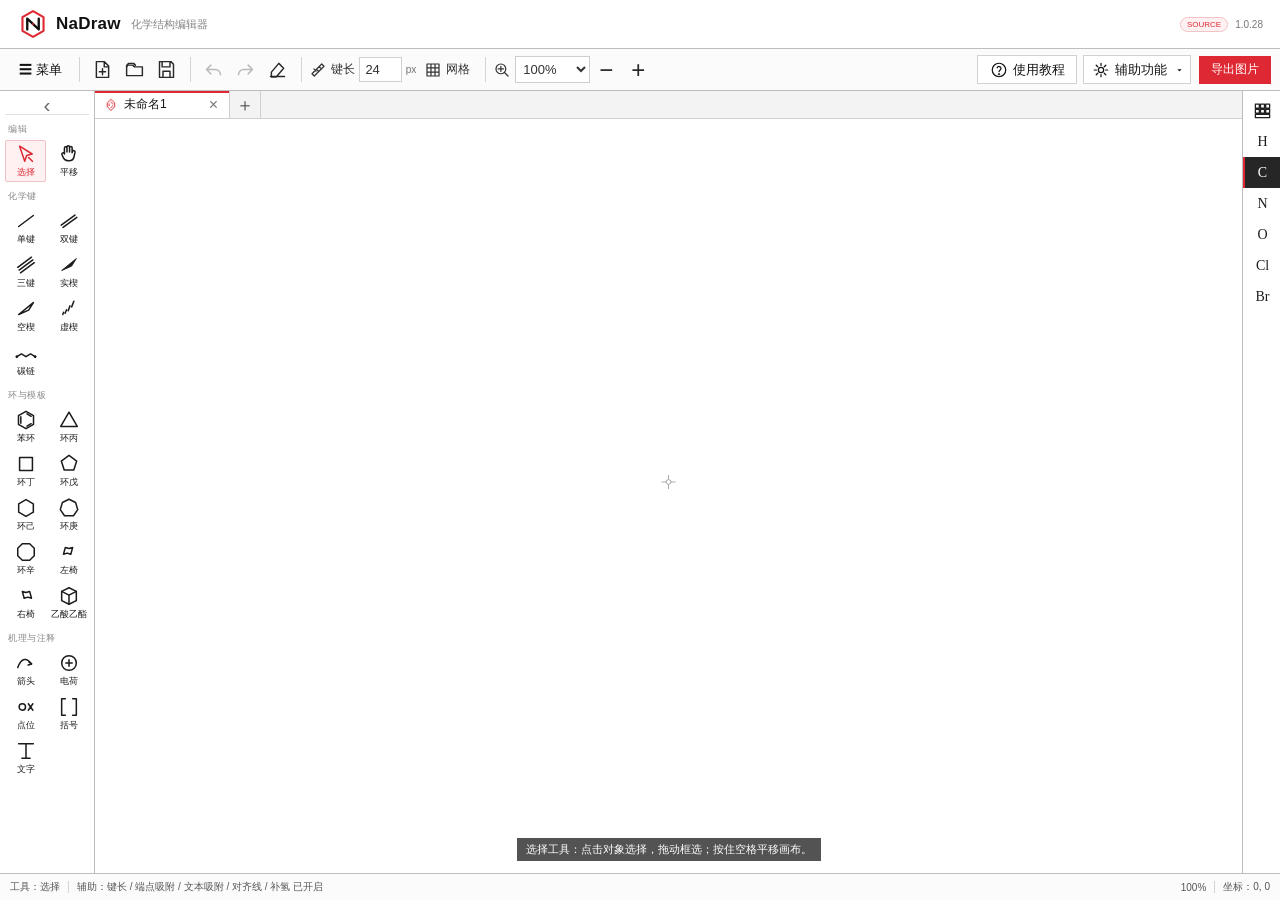
==== commit 6d094c58: "Prepare NaDraw 1.0.28 and publish website support links" ====
--- a/src/web/index.html
+++ b/src/web/index.html
@@ -10,13 +10,13 @@
     <div class="app-shell" id="app-shell" data-view="drawing">
       <header class="app-titlebar">
         <div class="brand-lockup"><img src="assets/nadraw-logo.svg" alt="NaDraw"><strong>NaDraw</strong><span>化学结构编辑器</span></div>
-        <div class="title-version"><span>Release</span><b>1.0.25</b></div>
+        <div class="title-version"><span>Release</span><b>1.0.28</b></div>
       </header>
 
       <section class="commandbar" aria-label="应用命令">
         <div class="menu-root"><button id="menu-button">☰ 菜单</button><div class="menu-panel" id="main-menu" hidden>
           <button data-command="new">新建工程 <kbd>Ctrl+N</kbd></button><button data-command="open">打开工程… <kbd>Ctrl+O</kbd></button><button data-command="save">保存工程… <kbd>Ctrl+S</kbd></button><hr><button data-command="select-all">全选当前画布 <kbd>Ctrl+A</kbd></button><button data-command="copy">复制选中 <kbd>Ctrl+C</kbd></button><button data-command="cut">剪切选中 <kbd>Ctrl+X</kbd></button><button data-command="paste">粘贴 <kbd>Ctrl+V</kbd></button><hr><button data-command="delete-all">清空画布… <kbd>Ctrl+Shift+Delete</kbd></button><hr><button data-command="export-image">导出图片（JPG / SVG）… <kbd>Ctrl+E</kbd></button><button data-command="export-jpeg">直接导出 JPG…</button><button data-command="export-svg">直接导出 SVG 矢量图…</button>
-          <hr><button data-command="check-updates">检查更新… <span>1.0.25</span></button><button id="auto-update-toggle" role="menuitemcheckbox" aria-checked="true">自动检查更新 <span id="auto-update-value">已开启</span></button><p class="update-menu-status" id="update-menu-status">启动时及运行期间自动检查</p>
+          <hr><button data-command="check-updates">检查更新… <span>1.0.28</span></button><button id="auto-update-toggle" role="menuitemcheckbox" aria-checked="true">自动检查更新 <span id="auto-update-value">已开启</span></button><p class="update-menu-status" id="update-menu-status">启动时及运行期间自动检查</p>
         </div></div>
         <span class="command-rule"></span>
         <button class="command-icon" data-command="new" title="新建"><svg><use href="assets/chem-icons.svg#i-new"/></svg></button>
